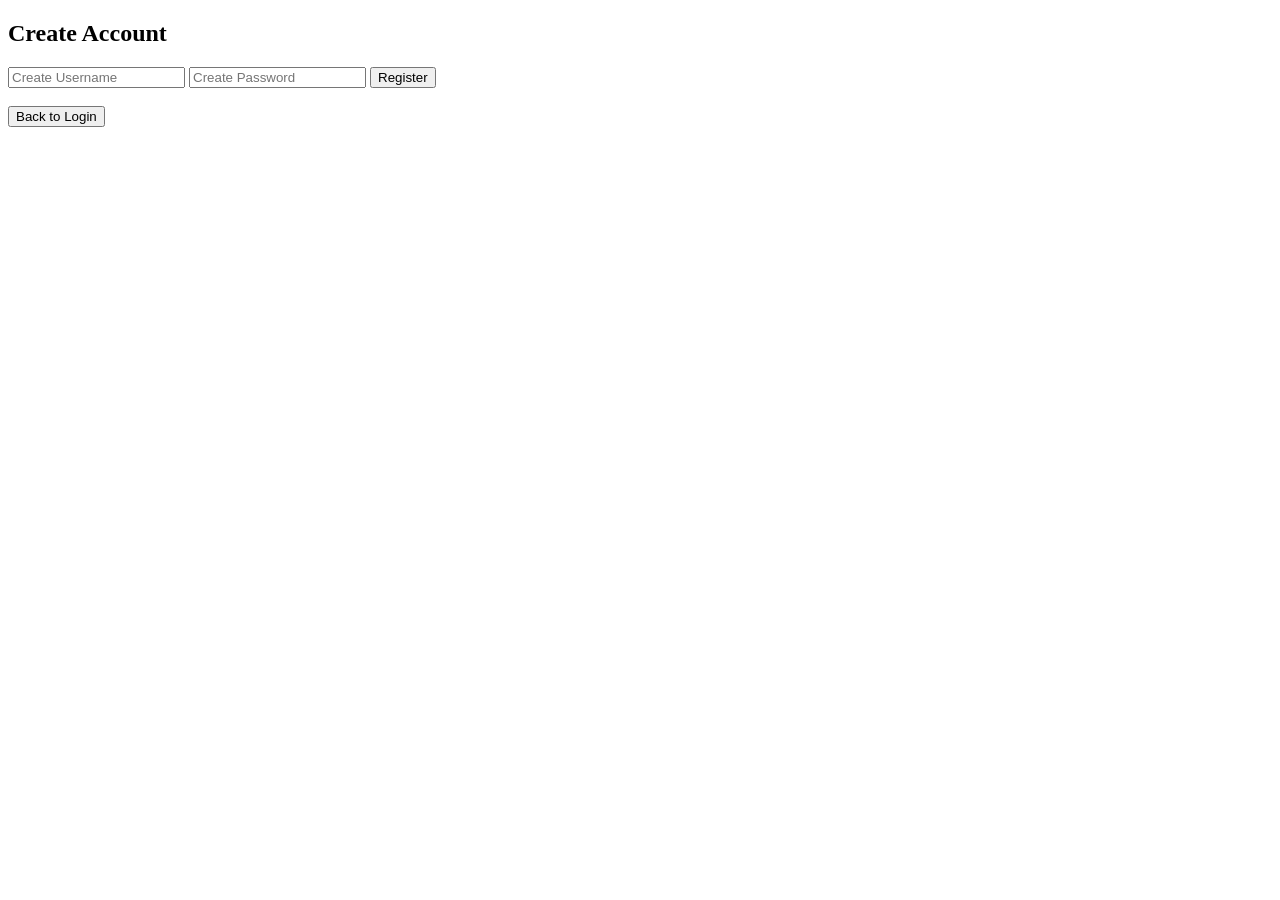
==== register.html @ a37ad50a "Create register.html" ====
<!DOCTYPE html>
<html>

<head>

<title>Register</title>

<link rel="stylesheet" href="style.css">

</head>

<body class="login-bg">

<div class="login-card">

<h2>Create Account</h2>

<input type="text" id="newuser" placeholder="Create Username">

<input type="password" id="newpass" placeholder="Create Password">

<button onclick="registerUser()">Register</button>

<br><br>

<a href="login.html">
<button class="secondary">Back to Login</button>
</a>

</div>

<script src="script.js"></script>

</body>
</html>
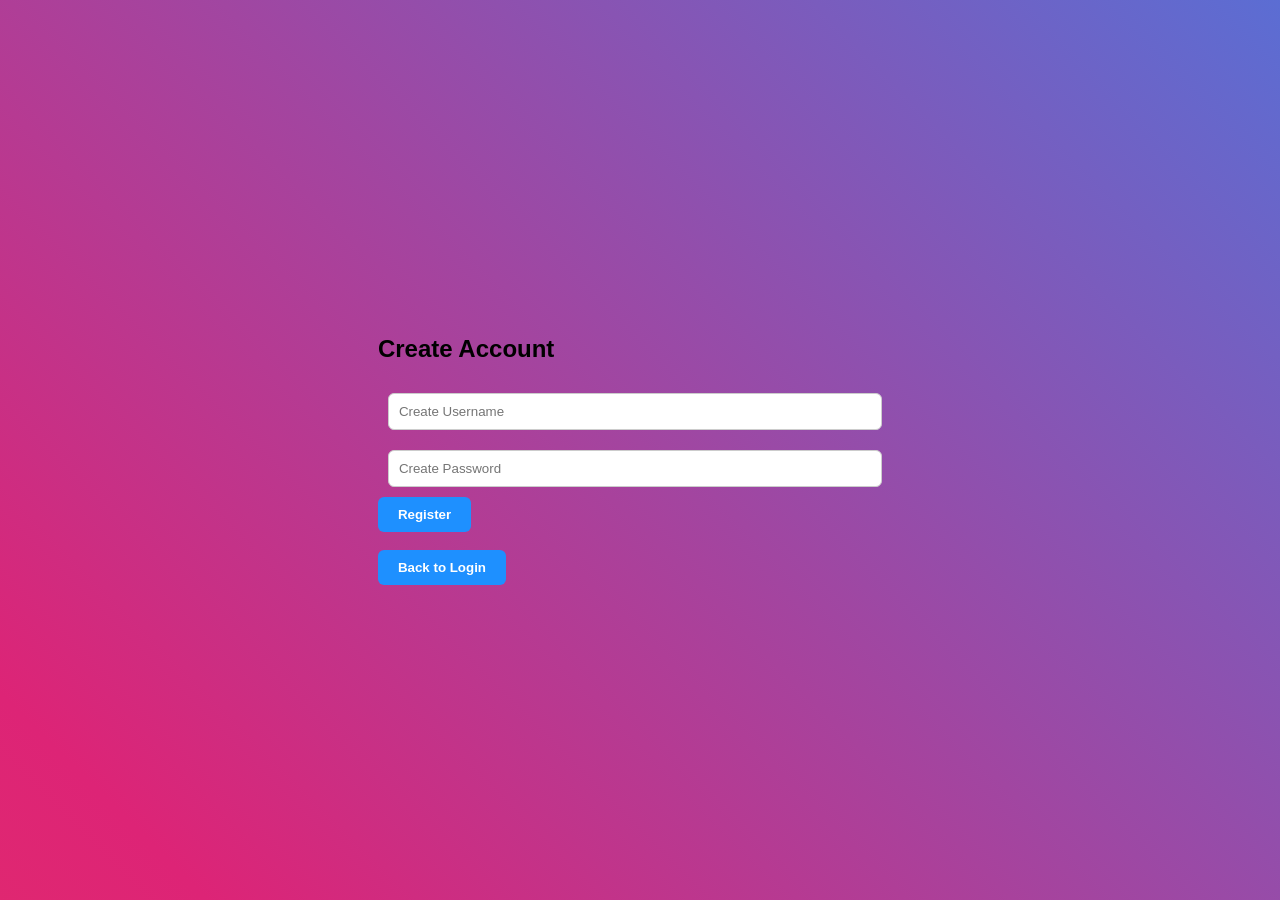
==== commit 7b40dec8: "Update register.html" ====
--- a/register.html
+++ b/register.html
@@ -11,7 +11,7 @@
 
 <body class="login-bg">
 
-<div class="login-card">
+<div class="login-box">
 
 <h2>Create Account</h2>
 
@@ -23,8 +23,10 @@
 
 <br><br>
 
-<a href="login.html">
-<button class="secondary">Back to Login</button>
+<a href="index.html">
+
+<button class="btn2">Back to Login</button>
+
 </a>
 
 </div>
--- a/style.css
+++ b/style.css
@@ -0,0 +1,140 @@
+body{
+
+margin:0;
+font-family:Arial;
+
+}
+
+/* LOGIN PAGE */
+
+.login-bg{
+
+height:100vh;
+
+display:flex;
+
+justify-content:center;
+
+align-items:center;
+
+background:linear-gradient(45deg,#ff512f,#dd2476,#1e90ff,#00c6ff);
+
+background-size:400% 400%;
+
+animation:gradientMove 8s infinite;
+
+}
+
+@keyframes gradientMove{
+
+0%{background-position:0%}
+
+50%{background-position:100%}
+
+100%{background-position:0%}
+
+}
+
+.login-card{
+
+background:white;
+
+padding:40px;
+
+border-radius:15px;
+
+width:300px;
+
+text-align:center;
+
+box-shadow:0 10px 30px rgba(0,0,0,0.3);
+
+}
+
+input{
+
+width:90%;
+
+padding:10px;
+
+margin:10px;
+
+border-radius:6px;
+
+border:1px solid #ccc;
+
+}
+
+button{
+
+padding:10px 20px;
+
+border:none;
+
+border-radius:6px;
+
+background:#1e90ff;
+
+color:white;
+
+cursor:pointer;
+
+font-weight:bold;
+
+}
+
+.secondary{
+
+background:#555;
+
+}
+
+/* DASHBOARD */
+
+.dashboard-bg{
+
+text-align:center;
+
+padding:40px;
+
+background:linear-gradient(45deg,#6a11cb,#2575fc);
+
+color:white;
+
+}
+
+.symptoms{
+
+display:grid;
+
+grid-template-columns:repeat(5,150px);
+
+gap:10px;
+
+justify-content:center;
+
+margin-top:20px;
+
+}
+
+.symptoms button{
+
+background:white;
+
+color:#333;
+
+font-weight:bold;
+
+}
+
+canvas{
+
+margin-top:40px;
+
+background:white;
+
+border-radius:10px;
+
+padding:10px;
+
+}
